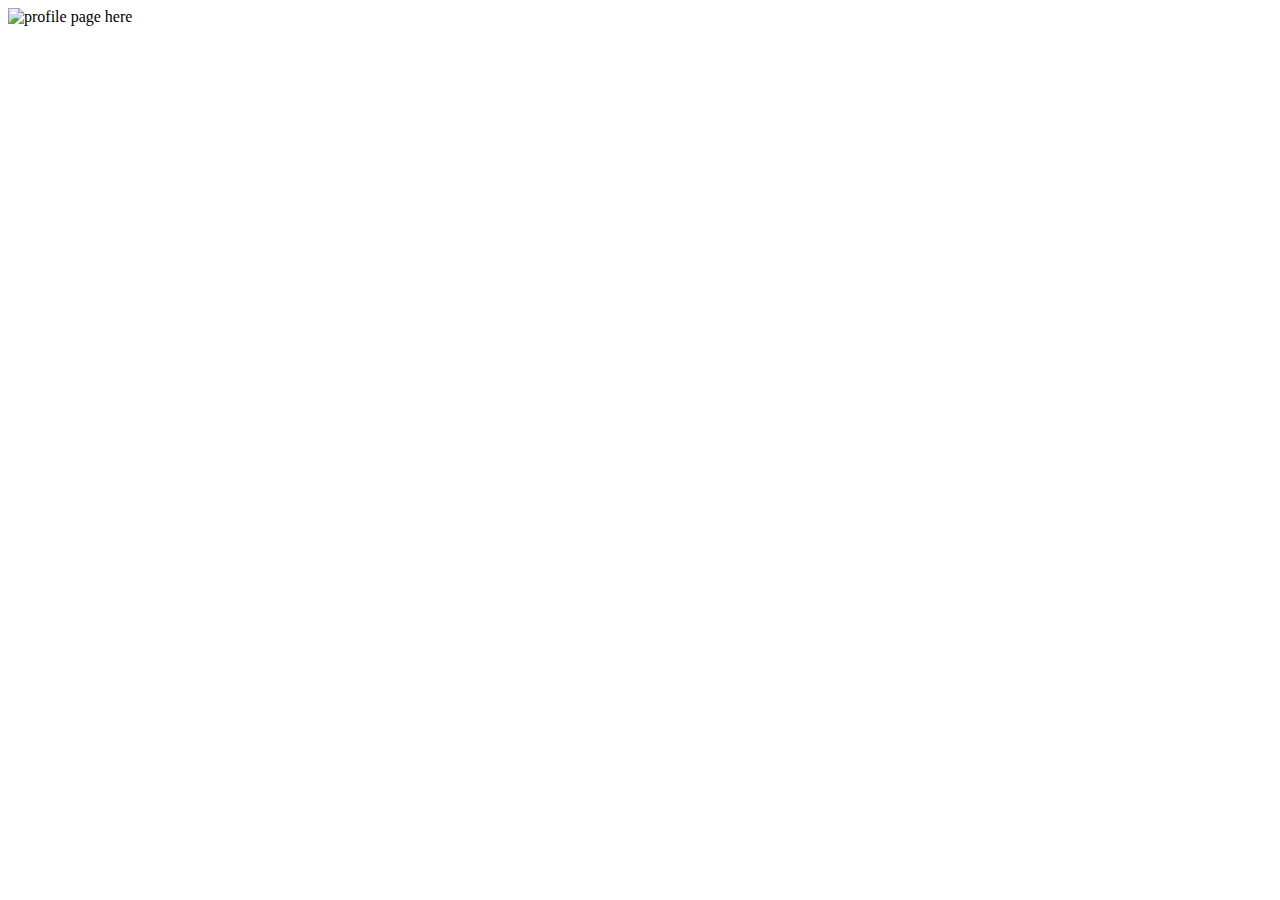
==== profile.html @ 01155ece "profile page added" ====
<!DOCTYPE html>
<html lang="en">
<head>
    <meta charset="UTF-8">
    <meta name="viewport" content="width=device-width, initial-scale=1.0">
    <title>Profile</title>
</head>
<body>
    <img src="https://letsenhance.io/static/8f5e523ee6b2479e26ecc91b9c25261e/1015f/MainAfter.jpg" alt="profile page here">
</body>
</html>
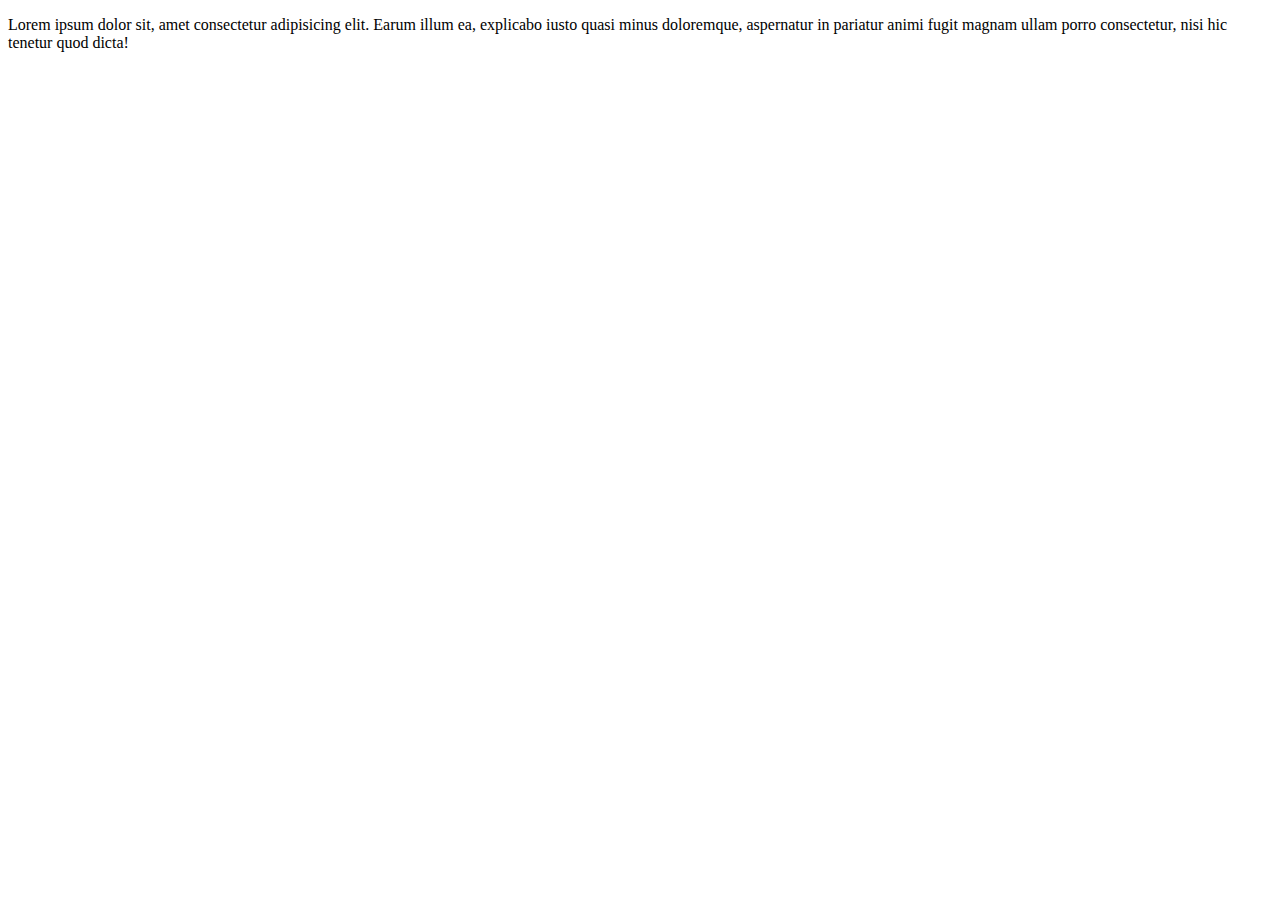
==== commit f2a99116: "<p>added and <img> removed" ====
--- a/profile.html
+++ b/profile.html
@@ -6,6 +6,6 @@
     <title>Profile</title>
 </head>
 <body>
-    <img src="https://letsenhance.io/static/8f5e523ee6b2479e26ecc91b9c25261e/1015f/MainAfter.jpg" alt="profile page here">
+   <p>Lorem ipsum dolor sit, amet consectetur adipisicing elit. Earum illum ea, explicabo iusto quasi minus doloremque, aspernatur in pariatur animi fugit magnam ullam porro consectetur, nisi hic tenetur quod dicta!</p>
 </body>
 </html>